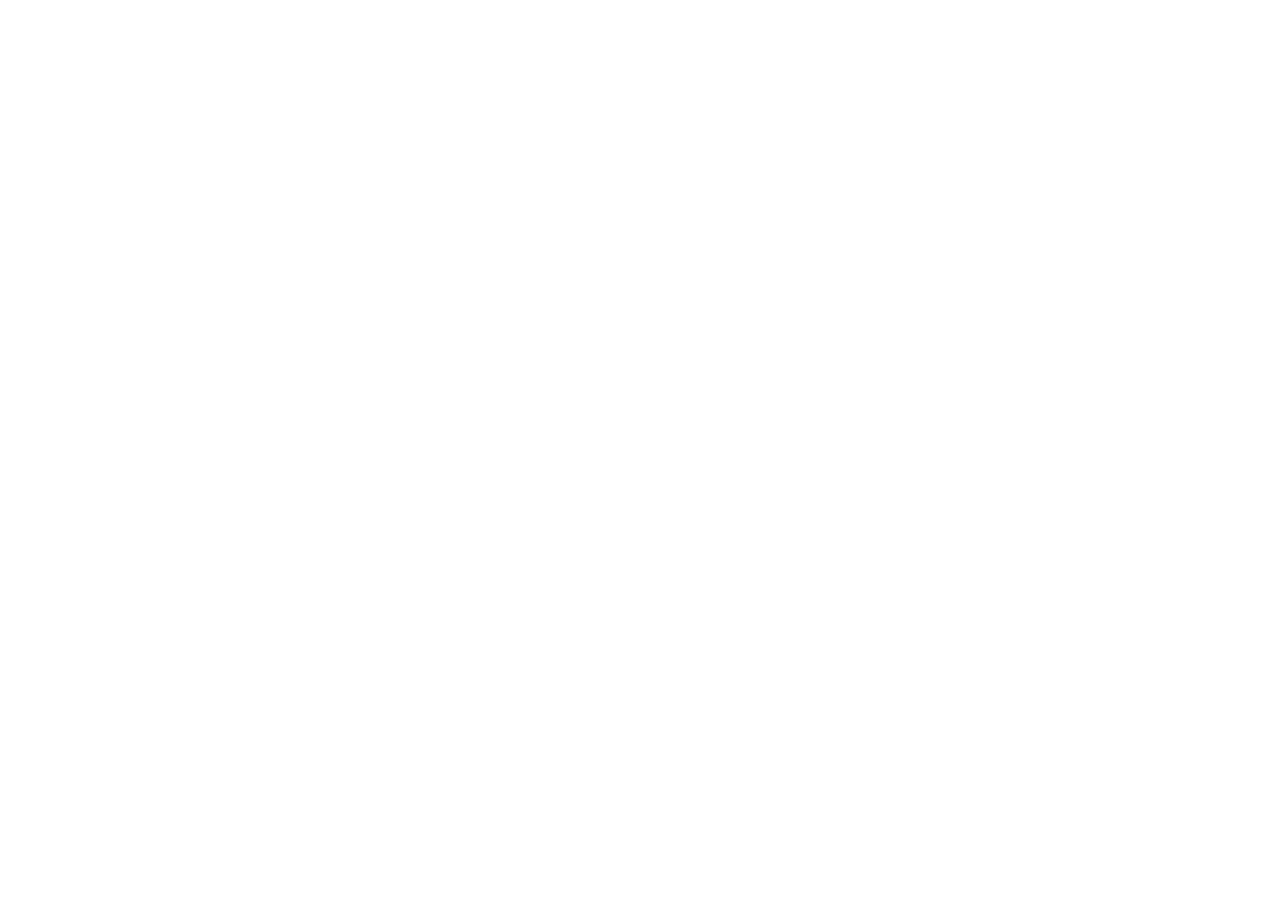
==== maximized.html @ 000c204c "Commit 38 - Code fixes" ====
<!DOCTYPE html>
<html lang="en">
<head>
    <meta charset="UTF-8">
    <meta name="viewport" content="width=device-width, initial-scale=1.0">
    <title>GIFO</title>
    <!--//FONTS-->
    <link
        href="https://fonts.googleapis.com/css2?family=Montserrat:wght@500;700&family=Roboto:wght@400;500;700;900&display=swap"
        rel="stylesheet">
    <!--//CSS-->
    <link rel="stylesheet" href="styles/css/styles.css">
</head>
<body>
    <img src="" alt="">
</body>
</html>
---- styles/css/styles.css ----
* {
  margin: 0;
  padding: 0;
  -webkit-transition: background-color 1s ease-in-out;
  transition: background-color 1s ease-in-out;
}

body {
  background-color: white;
}

body.darkMode {
  background-color: #37383C;
}

body h1, body h2, body h3, body h4, body h5, body h6, body p, body span, body a {
  -webkit-transition: color 1s ease-in-out;
  transition: color 1s ease-in-out;
}

.hidden {
  display: none;
}

@-webkit-keyframes gifo_create_button {
  0% {
    -webkit-transform: rotate(0deg);
            transform: rotate(0deg);
    -webkit-filter: opacity(100%);
            filter: opacity(100%);
  }
  25% {
    -webkit-transform: rotate(-90deg);
            transform: rotate(-90deg);
    -webkit-filter: opacity(100%);
            filter: opacity(100%);
  }
  50% {
    -webkit-transform: rotate(90deg);
            transform: rotate(90deg);
    -webkit-filter: opacity(100%);
            filter: opacity(100%);
  }
  75% {
    -webkit-transform: rotate(90deg);
            transform: rotate(90deg);
    -webkit-filter: opacity(50%);
            filter: opacity(50%);
  }
  100% {
    -webkit-transform: rotate(0deg);
            transform: rotate(0deg);
    -webkit-filter: opacity(0%);
            filter: opacity(0%);
  }
}

@keyframes gifo_create_button {
  0% {
    -webkit-transform: rotate(0deg);
            transform: rotate(0deg);
    -webkit-filter: opacity(100%);
            filter: opacity(100%);
  }
  25% {
    -webkit-transform: rotate(-90deg);
            transform: rotate(-90deg);
    -webkit-filter: opacity(100%);
            filter: opacity(100%);
  }
  50% {
    -webkit-transform: rotate(90deg);
            transform: rotate(90deg);
    -webkit-filter: opacity(100%);
            filter: opacity(100%);
  }
  75% {
    -webkit-transform: rotate(90deg);
            transform: rotate(90deg);
    -webkit-filter: opacity(50%);
            filter: opacity(50%);
  }
  100% {
    -webkit-transform: rotate(0deg);
            transform: rotate(0deg);
    -webkit-filter: opacity(0%);
            filter: opacity(0%);
  }
}

@-webkit-keyframes nav_links {
  from {
    border-color: olivedrab;
  }
  to {
    border-color: #5ED7C6;
  }
}

@keyframes nav_links {
  from {
    border-color: olivedrab;
  }
  to {
    border-color: #5ED7C6;
  }
}

.search_container {
  -ms-flex-item-align: center;
      align-self: center;
  position: relative;
  width: 34rem;
  display: -webkit-box;
  display: -ms-flexbox;
  display: flex;
}

.search_container .searchbar {
  width: 100%;
  font-family: "Roboto", sans-serif;
  font-size: 16px;
  color: #9CAFC3;
  border: 1pt solid #572EE5;
  border-radius: 27px;
  padding: 0.75rem;
  padding-left: 3.38rem;
}

body.darkMode .search_container .searchbar {
  border-color: #9CAFC3;
  background-color: #37383C;
}

.search_container .searchbar:focus {
  color: 900;
  outline: none;
}

.search_container .searchIconPurple {
  position: absolute;
  right: 5%;
  top: 25%;
  width: 1.2em;
}

.search_container .searchIconPurple:hover {
  cursor: pointer;
}

.search_container .searchIconGray {
  position: absolute;
  left: 5%;
  top: 25%;
  -webkit-filter: brightness(4);
          filter: brightness(4);
  -webkit-filter: grayscale(1);
          filter: grayscale(1);
  z-index: 8;
}

.search_container .searchIconGray:hover {
  cursor: pointer;
}

.search_container .searchClose {
  position: absolute;
  right: 5.25%;
  top: 35%;
}

.gifo {
  position: relative;
}

.gifo img {
  width: 22rem;
  height: 17rem;
}

.gifo .gifoHover {
  width: 22rem;
  height: 17rem;
  position: absolute;
  top: 0;
  z-index: 8;
  background-color: #562ee5b2;
  cursor: pointer;
}

.gifo .gifoHover p {
  position: absolute;
  left: 1rem;
}

.gifo .gifoHover .gifo_user {
  font-family: "Roboto", sans-serif;
  font-weight: 400;
  font-size: 15px;
  color: white;
  bottom: 4rem;
}

.gifo .gifoHover .gifo_title {
  font-family: "Roboto", sans-serif;
  font-weight: 700;
  font-size: 16px;
  color: white;
  bottom: 2rem;
  max-height: 1em;
  line-height: 1.2em;
}

.gifo .gifoHover .gifo_buttonbar {
  position: absolute;
  right: 0;
  width: 3rem;
  height: 3rem;
  display: -webkit-box;
  display: -ms-flexbox;
  display: flex;
  -webkit-box-align: center;
      -ms-flex-align: center;
          align-items: center;
  -webkit-box-pack: end;
      -ms-flex-pack: end;
          justify-content: flex-end;
}

.gifo .gifoHover .gifo_buttonbar img {
  width: 4rem;
  height: 4rem;
  margin-right: 0.2rem;
  margin-left: 0.2rem;
}

.gifo .gifoHover .gifo_buttonbar img:hover {
  cursor: -webkit-grab;
  cursor: grab;
}

@media screen and (max-width: 800px) {
  .search_container {
    width: 90%;
  }
  .gifo img {
    width: 15rem;
    height: 11rem;
  }
  .gifo .gifoHover {
    display: none;
  }
}

.nav {
  position: fixed;
  top: 0;
  width: 100%;
  z-index: 9;
  display: -webkit-box;
  display: -ms-flexbox;
  display: flex;
  -webkit-box-pack: justify;
      -ms-flex-pack: justify;
          justify-content: space-between;
  -webkit-box-align: center;
      -ms-flex-align: center;
          align-items: center;
  border-top: 4pt solid #572EE5;
  background-color: white;
}

body.darkMode .nav {
  border-top-color: black;
  background-color: #37383C;
}

.nav_logo {
  margin-left: 9.75rem;
  padding-top: 0.25em;
  width: 4rem;
}

.nav_container {
  display: -webkit-box;
  display: -ms-flexbox;
  display: flex;
}

.nav_container hr {
  display: none;
}

.nav_container_items {
  margin-top: 0.5em;
  display: -webkit-box;
  display: -ms-flexbox;
  display: flex;
  -webkit-box-align: center;
      -ms-flex-align: center;
          align-items: center;
  -webkit-box-pack: space-evenly;
      -ms-flex-pack: space-evenly;
          justify-content: space-evenly;
}

.nav_container_items_item {
  height: -webkit-fit-content;
  height: -moz-fit-content;
  height: fit-content;
  list-style: none;
  font-family: "Montserrat", sans-serif;
  font-weight: 700;
  margin-right: 1.25rem;
  margin-left: 1.25rem;
}

.nav_container_items_item a {
  text-decoration: none;
  color: #572EE5;
  font-size: 13px;
}

body.darkMode .nav_container_items_item a {
  color: white;
}

.nav_container_items_item a:hover {
  -webkit-animation: nav_links 0.5s ease-in-out;
          animation: nav_links 0.5s ease-in-out;
  border-bottom: 1.5pt solid #5ED7C6;
}

.nav_container_items_item a:active {
  color: #9CAFC3;
}

.nav_container_burger {
  display: none;
}

.nav_container_button_container {
  margin-top: 1em;
  margin-right: 9.75rem;
  position: relative;
  margin-left: 2rem;
}

.nav_container_button_container #BtnCrearGifo1:hover {
  -webkit-animation-name: gifo_create_button;
          animation-name: gifo_create_button;
  -webkit-animation-duration: 1s;
          animation-duration: 1s;
  -webkit-animation-fill-mode: both;
          animation-fill-mode: both;
  cursor: pointer;
}

.nav_container_button_container #BtnCrearGifo2 {
  position: absolute;
  left: 0;
  z-index: -1;
}

@media screen and (max-width: 800px) {
  .nav {
    height: 4rem;
  }
  .nav_logo {
    margin-left: 1.38rem;
    padding-bottom: 1rem;
    width: 30px;
  }
  .nav_container hr {
    display: block;
    color: #37383C;
    width: 16%;
  }
  .nav_container_items {
    display: none;
    -webkit-box-align: center;
        -ms-flex-align: center;
            align-items: center;
    -webkit-box-pack: start;
        -ms-flex-pack: start;
            justify-content: flex-start;
    position: absolute;
    -webkit-box-orient: vertical;
    -webkit-box-direction: normal;
        -ms-flex-direction: column;
            flex-direction: column;
    left: 0;
    top: 3.5rem;
    width: 100%;
    height: 100vh;
    z-index: 10;
    background-color: #572EE5;
    opacity: 90%;
  }
  body.darkMode .nav_container_items {
    background-color: black;
    opacity: 100%;
  }
  .nav_container_items li {
    margin-top: 1.38rem;
    margin-bottom: 1.38rem;
    width: 100%;
    display: -webkit-box;
    display: -ms-flexbox;
    display: flex;
    -webkit-box-pack: center;
        -ms-flex-pack: center;
            justify-content: center;
  }
  .nav_container_items li a {
    color: white;
    font-size: 15px;
    border-bottom: white;
  }
  .nav_container_button_container {
    display: none;
  }
  .nav_container_burger {
    display: block;
    margin-right: 1.38rem;
  }
}

.hero {
  display: -webkit-box;
  display: -ms-flexbox;
  display: flex;
  -webkit-box-orient: vertical;
  -webkit-box-direction: normal;
      -ms-flex-direction: column;
          flex-direction: column;
  margin-top: 9rem;
  -webkit-box-align: center;
      -ms-flex-align: center;
          align-items: center;
}

.hero_h1 {
  font-family: "Montserrat", sans-serif;
  font-size: 35px;
  color: #572EE5;
  text-align: center;
  width: 40%;
}

.hero_h1_span {
  color: #5ED7C6;
}

body.darkMode .hero_h1 {
  color: white;
}

.hero_img {
  margin-top: 1.5rem;
}

.hero_h3 {
  font-family: "Montserrat", sans-serif;
  font-weight: 700;
  font-size: 18px;
  color: #572EE5;
  text-align: center;
  margin-top: 6rem;
}

body.darkMode .hero_h3 {
  color: white;
}

.hero_trending_tags {
  font-family: "Montserrat", sans-serif;
  font-weight: 500;
  font-size: 16px;
  color: #572EE5;
  text-align: center;
  margin-top: 0.5rem;
}

body.darkMode .hero_trending_tags {
  color: white;
}

.hero_trending_tags span {
  text-transform: capitalize;
  line-height: 2em;
}

.hero_trending_tags span::after {
  content: ",  ";
  white-space: pre;
}

.hero_trending_tags span:hover {
  cursor: pointer;
  -webkit-filter: brightness(2);
          filter: brightness(2);
  border-bottom: 1pt solid #572EE5;
}

body.darkMode .hero_trending_tags span:hover {
  border-bottom-color: white;
}

@media screen and (max-width: 800px) {
  .hero {
    margin-left: 0;
    margin-right: 0;
    margin-top: 8.75rem;
    width: 100%;
  }
  .hero_h1 {
    font-size: 25px;
    width: 75%;
    -ms-flex-item-align: center;
        -ms-grid-row-align: center;
        align-self: center;
  }
  .hero_trending_tags {
    font-size: 15px;
  }
  .hero_img {
    width: 75%;
    -ms-flex-item-align: center;
        -ms-grid-row-align: center;
        align-self: center;
  }
}

.search_results {
  width: 80%;
  display: -webkit-box;
  display: -ms-flexbox;
  display: flex;
  -ms-flex-wrap: wrap;
      flex-wrap: wrap;
  -webkit-box-pack: center;
      -ms-flex-pack: center;
          justify-content: center;
  margin: 0 auto;
  position: relative;
}

.search_results hr {
  color: #37383C;
  width: 12rem;
  margin-top: 3.5rem;
}

.search_results h3 {
  font-family: "Montserrat", sans-serif;
  font-weight: 700;
  font-size: 35px;
  color: #572EE5;
  -ms-grid-column-align: center;
      justify-self: center;
  text-align: center;
  width: 100%;
  margin-top: 5rem;
  margin-bottom: 3.5rem;
  text-transform: capitalize;
}

body.darkMode .search_results h3 {
  color: white;
}

.search_results .noresult {
  font-weight: 700;
  color: #5ED7C6;
  font-size: 22px;
  text-transform: none;
}

.search_results .gifo {
  width: -webkit-fit-content;
  width: -moz-fit-content;
  width: fit-content;
  padding: 0.75em;
}

.search_results .gifo .gifoHover {
  top: 0.8em;
  left: 0.75em;
}

.verMAS {
  font-family: "Montserrat", sans-serif;
  font-weight: 700;
  font-size: 13px;
  color: #572EE5;
  background-color: white;
  border: 1pt solid #572EE5;
  border-radius: 27px;
  padding: 0.75rem;
  position: absolute;
  bottom: -4rem;
  -webkit-transition: none;
  transition: none;
}

.verMAS:hover {
  color: white;
  background-color: #572EE5;
  cursor: pointer;
}

body.darkMode .verMAS {
  border-color: #9CAFC3;
  background-color: #37383C;
  color: white;
}

body.darkMode .verMAS:hover {
  color: rgba(255, 255, 255, 0.568);
  background-color: gray;
  cursor: pointer;
}

@media screen and (max-width: 800px) {
  .search_results {
    -webkit-box-align: center;
        -ms-flex-align: center;
            align-items: center;
    width: 100vw;
  }
  .search_results h3 {
    font-size: 25px;
  }
  .search_results .noresult {
    font-size: 18px;
  }
  .search_results .gifo img {
    width: 9rem;
    height: 6.5rem;
  }
}

@media screen and (min-width: 801px) and (max-width: 1280px) {
  .search_results {
    width: 100vw;
  }
  .search_results .gifo img {
    width: 16rem;
    height: 11rem;
  }
  .search_results .gifo .gifoHover {
    width: 16rem;
    height: 11rem;
  }
}

.trending_gifos {
  background-color: #F3F5F8;
  margin-top: 6rem;
  padding-top: 4rem;
  padding-bottom: 10rem;
  display: -webkit-box;
  display: -ms-flexbox;
  display: flex;
  -webkit-box-orient: vertical;
  -webkit-box-direction: normal;
      -ms-flex-direction: column;
          flex-direction: column;
  -webkit-box-align: center;
      -ms-flex-align: center;
          align-items: center;
}

body.darkMode .trending_gifos {
  background-color: #222326;
}

.trending_gifos_h2 {
  font-family: "Montserrat", sans-serif;
  font-weight: 700;
  font-size: 25px;
  color: #572EE5;
}

body.darkMode .trending_gifos_h2 {
  color: white;
}

.trending_gifos_p {
  font-family: "Roboto", sans-serif;
  font-weight: 400;
  font-size: 18px;
  margin-top: 0.75rem;
}

body.darkMode .trending_gifos_p {
  color: white;
}

.trending_gifos_arrow_container {
  display: -webkit-box;
  display: -ms-flexbox;
  display: flex;
  -webkit-box-pack: center;
      -ms-flex-pack: center;
          justify-content: center;
  -webkit-box-align: center;
      -ms-flex-align: center;
          align-items: center;
  margin-top: 4rem;
}

.trending_gifos_arrow_container_button {
  height: -webkit-fit-content;
  height: -moz-fit-content;
  height: fit-content;
}

.trending_gifos_arrow_container_button:hover {
  cursor: pointer;
}

.trending_gifos_arrow_container_item {
  margin-right: 1em;
  margin-left: 1em;
}

.trending_gifos_gifos_container {
  display: -webkit-box;
  display: -ms-flexbox;
  display: flex;
  -webkit-box-align: center;
      -ms-flex-align: center;
          align-items: center;
  -webkit-box-pack: space-evenly;
      -ms-flex-pack: space-evenly;
          justify-content: space-evenly;
}

.trending_gifos_gifos_container .gifoHover {
  left: 1rem;
}

.trending_gifos_gifos_container img {
  margin-left: 1rem;
  margin-right: 1rem;
}

@media screen and (max-width: 800px) {
  .trending_gifos .trending_gifos_h2 {
    font-size: 20px;
  }
  .trending_gifos .trending_gifos_p {
    font-size: 16px;
    width: 75%;
    text-align: center;
  }
  .trending_gifos .trending_gifos_arrow_container {
    overflow-x: scroll;
    width: 100vw;
    -webkit-box-pack: start;
        -ms-flex-pack: start;
            justify-content: flex-start;
  }
  .trending_gifos .trending_gifos_arrow_container #left_arrow {
    display: none;
  }
}

.footer {
  display: -webkit-box;
  display: -ms-flexbox;
  display: flex;
  height: 4.5rem;
  -webkit-box-pack: justify;
      -ms-flex-pack: justify;
          justify-content: space-between;
  -webkit-box-align: center;
      -ms-flex-align: center;
          align-items: center;
  border-bottom: 4pt solid #572EE5;
}

body.darkMode .footer {
  border-bottom-color: black;
}

.footer_share {
  display: -webkit-box;
  display: -ms-flexbox;
  display: flex;
  -webkit-box-pack: space-evenly;
      -ms-flex-pack: space-evenly;
          justify-content: space-evenly;
  margin-left: 9.75rem;
}

.footer_share p {
  font-family: "Roboto", sans-serif;
  font-weight: 400;
  font-size: 13px;
}

body.darkMode .footer_share p {
  color: white;
}

.footer_share_buttons {
  margin-left: 0.75em;
  margin-right: 0.75em;
  width: -webkit-fit-content;
  width: -moz-fit-content;
  width: fit-content;
}

.footer_share_buttons img {
  margin-left: 1em;
  width: -webkit-fit-content;
  width: -moz-fit-content;
  width: fit-content;
}

.footer_share_buttons:hover {
  cursor: pointer;
}

.footer_copyright {
  margin-right: 9.75rem;
  font-family: "Roboto", sans-serif;
  font-weight: 400;
  font-size: 13px;
}

body.darkMode .footer_copyright {
  color: white;
}

@media screen and (max-width: 800px) {
  .footer {
    height: -webkit-fit-content;
    height: -moz-fit-content;
    height: fit-content;
    -webkit-box-orient: vertical;
    -webkit-box-direction: normal;
        -ms-flex-direction: column;
            flex-direction: column;
    -webkit-box-align: center;
        -ms-flex-align: center;
            align-items: center;
  }
  .footer_share {
    -webkit-box-orient: vertical;
    -webkit-box-direction: normal;
        -ms-flex-direction: column;
            flex-direction: column;
    margin: 0;
    margin-top: 1em;
  }
  .footer_share p {
    -ms-flex-item-align: center;
        -ms-grid-row-align: center;
        align-self: center;
    font-size: 15px;
  }
  .footer_share div {
    display: -webkit-box;
    display: -ms-flexbox;
    display: flex;
  }
  .footer_share_buttons {
    margin-top: 1em;
    margin-left: 0;
  }
  .footer_copyright {
    margin: 0;
    margin-top: 3em;
    margin-bottom: 1em;
  }
}
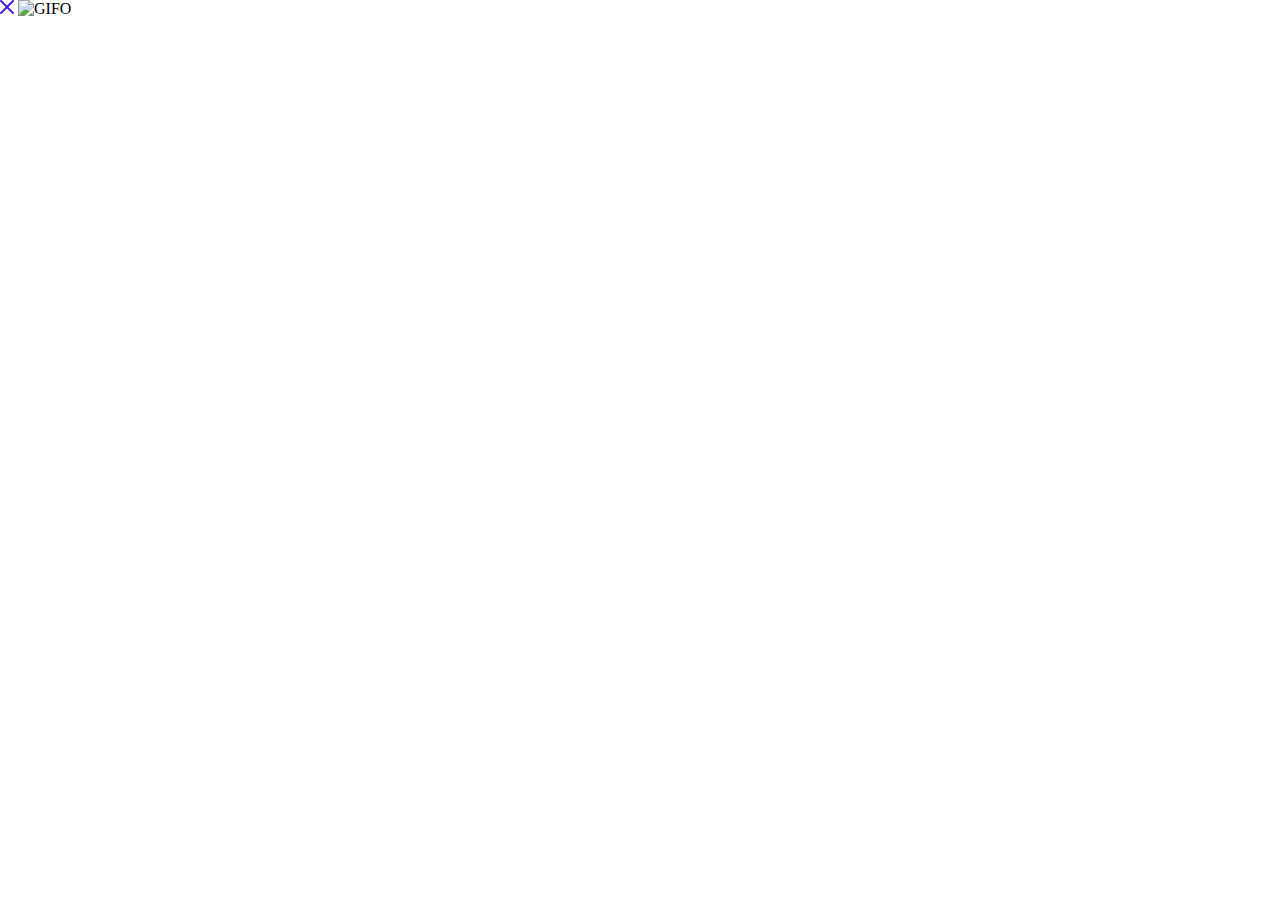
==== commit e57fb8b5: "Commit 39 - Max basic features working" ====
--- a/maximized.html
+++ b/maximized.html
@@ -12,6 +12,11 @@
     <link rel="stylesheet" href="styles/css/styles.css">
 </head>
 <body>
-    <img src="" alt="">
+    <img src="assets/close.svg" alt="Volver" >
+    <img src="" alt="GIFO" class="gifo">
+    <p class="user">User</p>
+    <p class="title">Title</p>
+
+    <script src="js/max.js"></script>
 </body>
 </html>